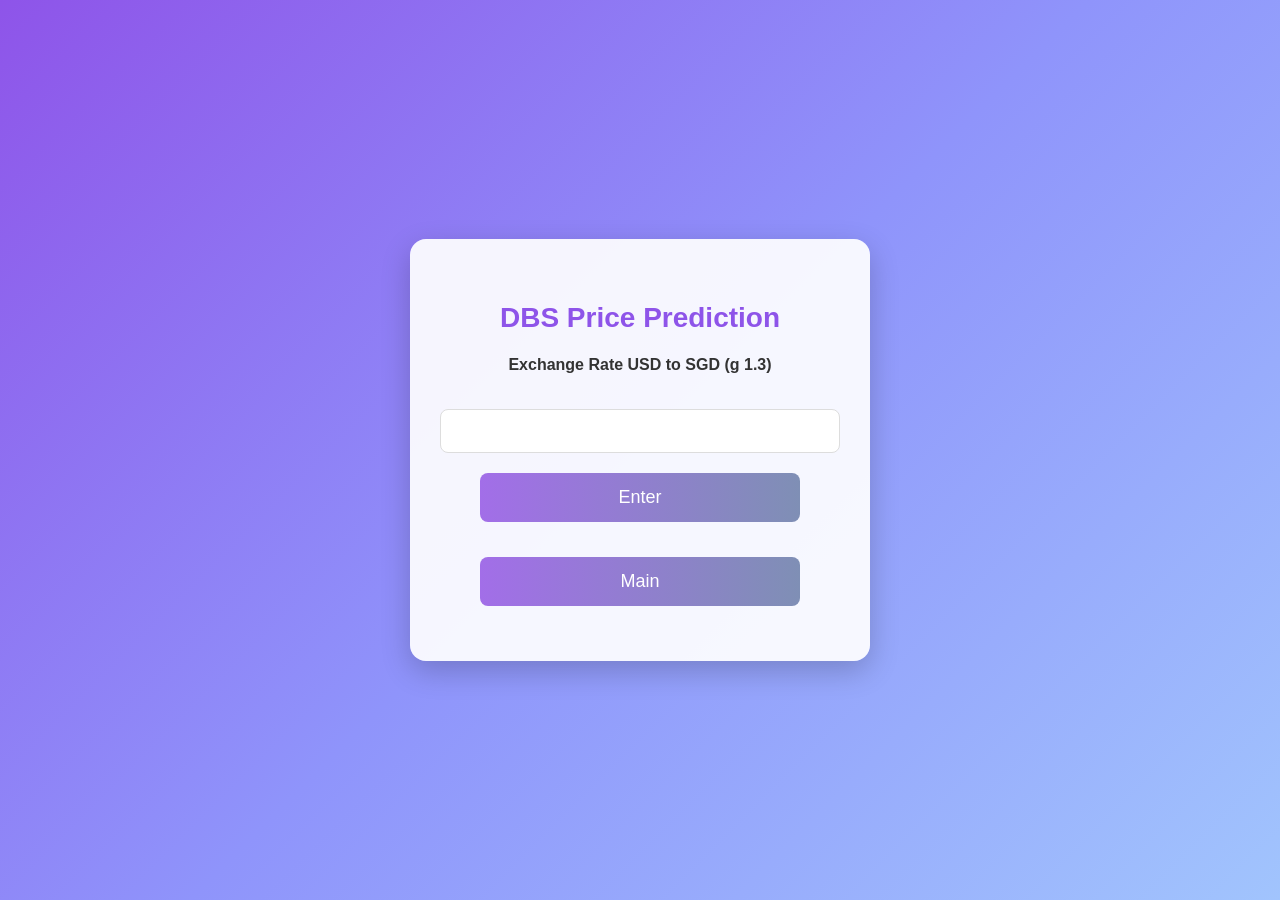
==== templates/dbs.html @ 4a101565 "v1" ====
<head>
    <meta name="viewport" content="width=device-width">
    <link rel="stylesheet" href="/static/styles.css">
</head>
<body>
    <div class="container">
        <h2>DBS Price Prediction</h2>
        <form action="/dbsResult" method="post">
            <h4>Exchange Rate USD to SGD (g 1.3)</h4>
            <input type = "number" step="0.01" name = "q">
            <input type = "submit" value = "Enter">
        </form>
        <form action="/main" method="post">
            <input type = "submit" value = "Main">
        </form>
    </div>
</body>
---- static/styles.css ----
body {
    font-family: 'Arial', sans-serif;
    /* 紫色到浅蓝的渐变背景 */
    background: linear-gradient(135deg, #8e54e9 0%, #8f94fb 50%, #a1c4fd 100%);
    margin: 0;
    padding: 20px;
    display: flex;
    justify-content: center;
    align-items: center;
    min-height: 100vh;
    box-sizing: border-box;
}

.container {
    background-color: rgba(255, 255, 255, 0.92);
    padding: 40px 30px;
    border-radius: 16px;
    box-shadow: 0 10px 30px rgba(0, 0, 0, 0.2);
    max-width: 400px;
    width: 100%;
    text-align: center;
}

.image-class {
    max-width: 100%;
    height: auto;
    border-radius: 8px;
    margin-bottom: 20px;
    display: block;
}

/* 紫色标题 */
h2 {
    font-size: 28px;
    margin-bottom: 20px;
    color: #8e54e9;
}

h4 {
    color: #333;
    font-weight: bold;
    margin-bottom: 25px;
}

form {
    margin: 15px 0;
}

input, button {
    width: 100%;
    padding: 12px;
    margin-top: 10px;
    border-radius: 8px;
    border: 1px solid #ddd;
    font-size: 16px;
    box-sizing: border-box;
}

/* Enter 按钮：紫色到灰蓝的渐变 */
input[type="submit"] {
    background: linear-gradient(90deg, #a26ee8 0%, #7f8fb5 100%);
    color: white;
    padding: 14px 24px;
    border: none;
    border-radius: 8px;
    font-size: 18px;
    cursor: pointer;
    transition: opacity 0.3s ease;
    width: 100%;
    max-width: 320px;
    margin-top: 20px;
}

input[type="submit"]:hover {
    opacity: 0.85;
}

button {
    background-color: #8e54e9;
    color: white;
    border: none;
    cursor: pointer;
}

button:hover {
    background-color: #7a3fe0;
}

p {
    margin-top: 20px;
    font-size: 18px;
    color: #8e54e9;
}

@media (max-width: 768px) {
    .container {
        padding: 20px;
    }

    h2 {
        font-size: 22px;
    }

    input, button {
        font-size: 14px;
    }

    p {
        font-size: 16px;
    }
}
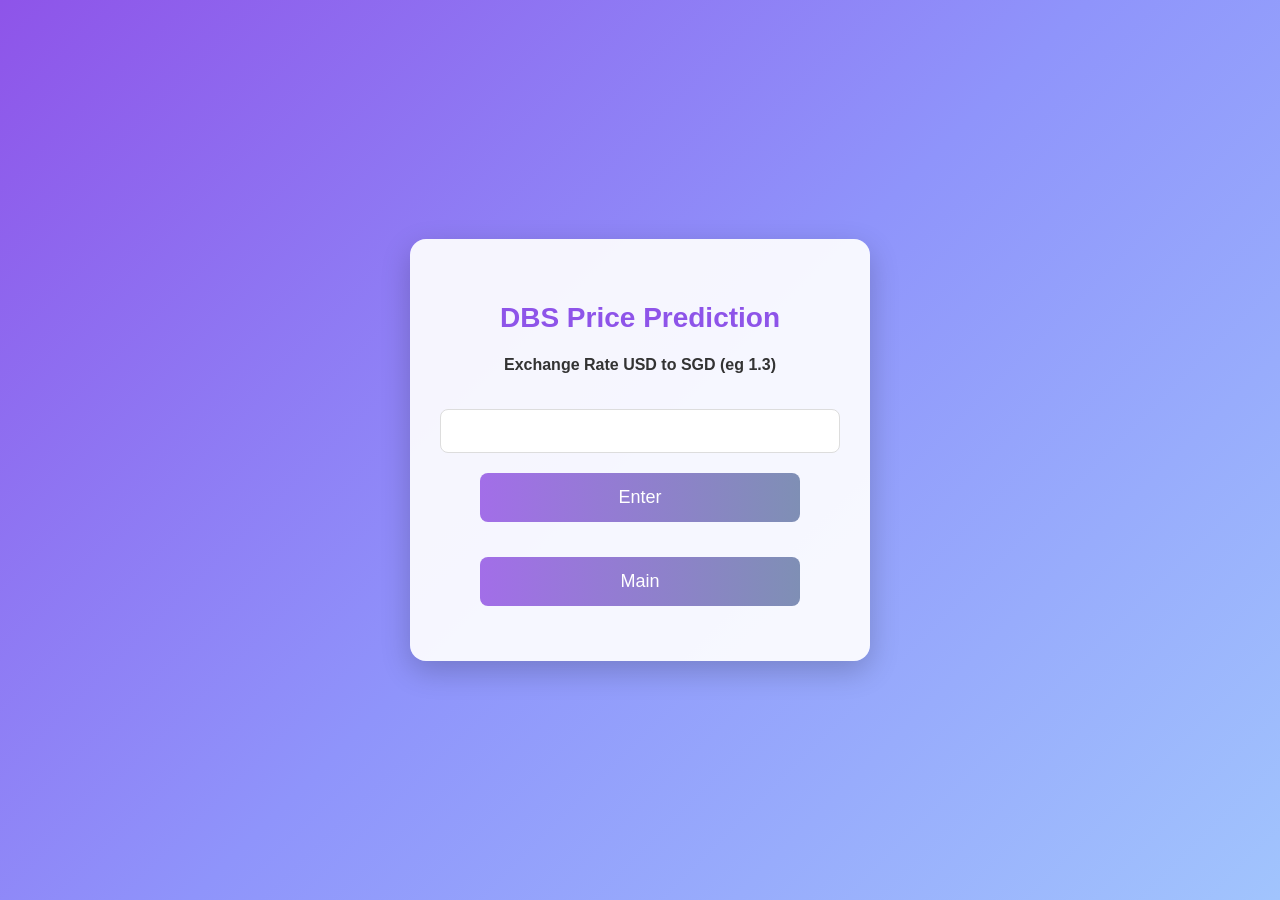
==== commit ce75a670: "v1" ====
--- a/templates/dbs.html
+++ b/templates/dbs.html
@@ -6,12 +6,12 @@
     <div class="container">
         <h2>DBS Price Prediction</h2>
         <form action="/dbsResult" method="post">
-            <h4>Exchange Rate USD to SGD (g 1.3)</h4>
-            <input type = "number" step="0.01" name = "q">
-            <input type = "submit" value = "Enter">
+            <h4>Exchange Rate USD to SGD (eg 1.3)</h4>
+            <input type="number" step="0.01" name="q">
+            <input type="submit" value="Enter">
         </form>
         <form action="/main" method="post">
-            <input type = "submit" value = "Main">
+            <input type="submit" value="Main">
         </form>
     </div>
 </body>
